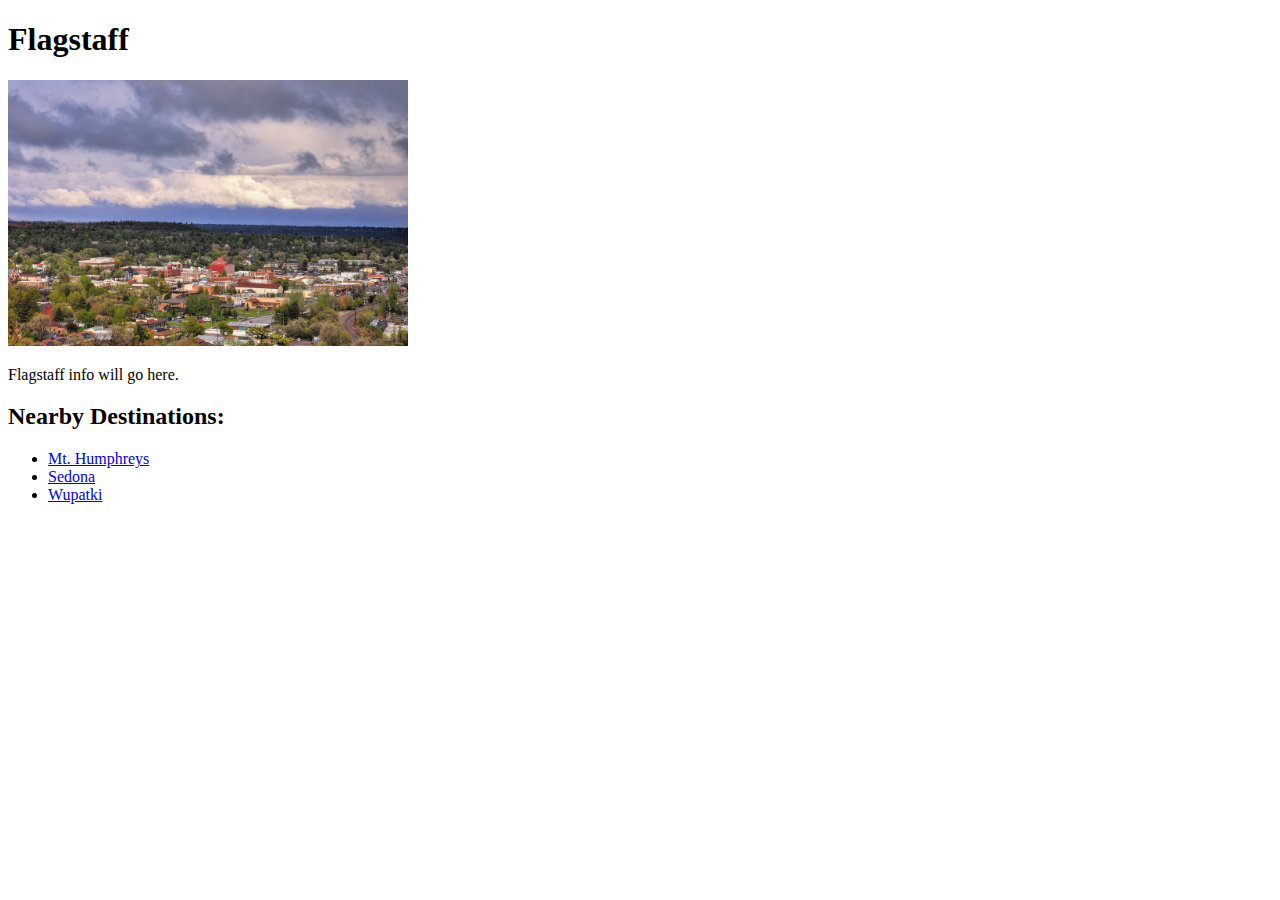
==== public_html/index.html @ 04960041 "Added starter-content to all pages." ====
<!DOCTYPE html>

<html>
	<head>
		<title>Flagstaff</title>	
		<meta charset="UTF-8">
		<meta name="author" content="Justin Nichols">
	</head>
	<body>
		<h1>Flagstaff</h1>
		<img src="img/flagstaff.jpg" alt="Flagstaff" width=400>
		<p>
			Flagstaff info will go here.
		</p>
		<h2>Nearby Destinations:</h2>
		<ul>
			<li><a href="mt_humphreys.html">Mt. Humphreys</a></li>
			<li><a href="sedona.html">Sedona</a></li>
			<li><a href="wupatki.html">Wupatki</a></li>
		</ul>
	</body>
</html>
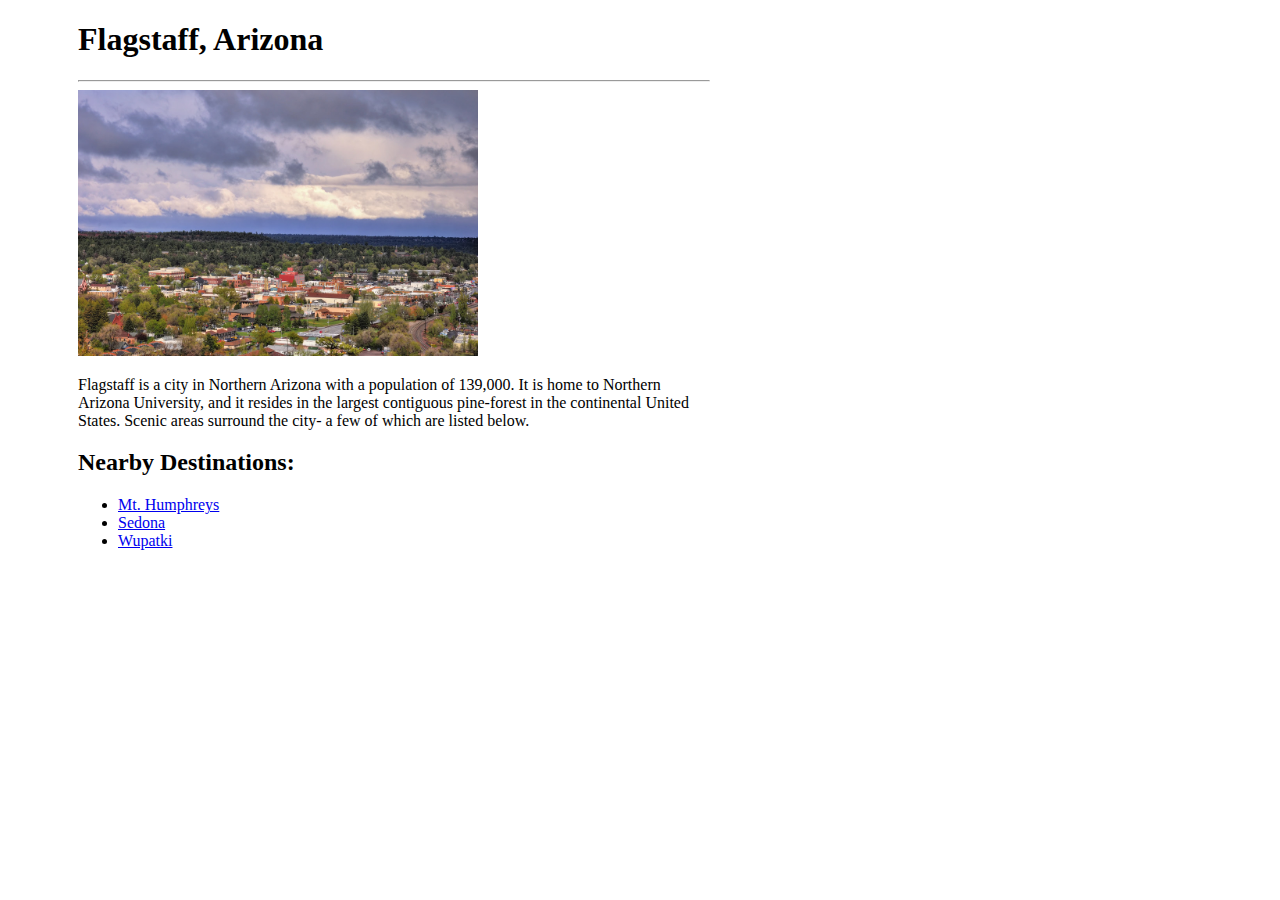
==== commit 1612faee: "Added more content to pages." ====
--- a/public_html/index.html
+++ b/public_html/index.html
@@ -1,3 +1,10 @@
+<!-- 
+Author: Justin Nichols
+Class: CSC337 (Web Development)
+Purpose: This is a basic wiki-style page for Flagstaff, AZ.
+	 It contains text / images, as well as links to nearby destinations.
+-->
+
 <!DOCTYPE html>
 
 <html>
@@ -5,19 +12,25 @@
 		<title>Flagstaff</title>	
 		<meta charset="UTF-8">
 		<meta name="author" content="Justin Nichols">
+		<link rel=stylesheet href="css/style.css">
 	</head>
 	<body>
-		<h1>Flagstaff</h1>
-		<img src="img/flagstaff.jpg" alt="Flagstaff" width=400>
-		<p>
-			Flagstaff info will go here.
-		</p>
-		<h2>Nearby Destinations:</h2>
-		<ul>
-			<li><a href="mt_humphreys.html">Mt. Humphreys</a></li>
-			<li><a href="sedona.html">Sedona</a></li>
-			<li><a href="wupatki.html">Wupatki</a></li>
-		</ul>
+		<div id="main-content">
+			<h1>Flagstaff, Arizona</h1>
+			<hr/>
+			<img src="img/flagstaff.jpg" alt="Flagstaff" width=400>
+			<p>
+				Flagstaff is a city in Northern Arizona with a population of 139,000. It is home to Northern Arizona
+				University, and it resides in the largest contiguous pine-forest in the continental United States.
+				Scenic areas surround the city- a few of which are listed below.
+			</p>
+			<h2>Nearby Destinations:</h2>
+			<ul>
+				<li><a href="mt_humphreys.html">Mt. Humphreys</a></li>
+				<li><a href="sedona.html">Sedona</a></li>
+				<li><a href="wupatki.html">Wupatki</a></li>
+			</ul>
+		</div>
 	</body>
 </html>
 
--- a/public_html/css/style.css
+++ b/public_html/css/style.css
@@ -0,0 +1,12 @@
+/*
+ * Author: Justin Nichols
+ * Class: CSC337 (Web Development)
+ * Purpose: This file will stylize the wiki pages in this project.
+ */
+
+#main-content {
+	margin-left: 70px;
+	width: 50%;
+}
+
+
